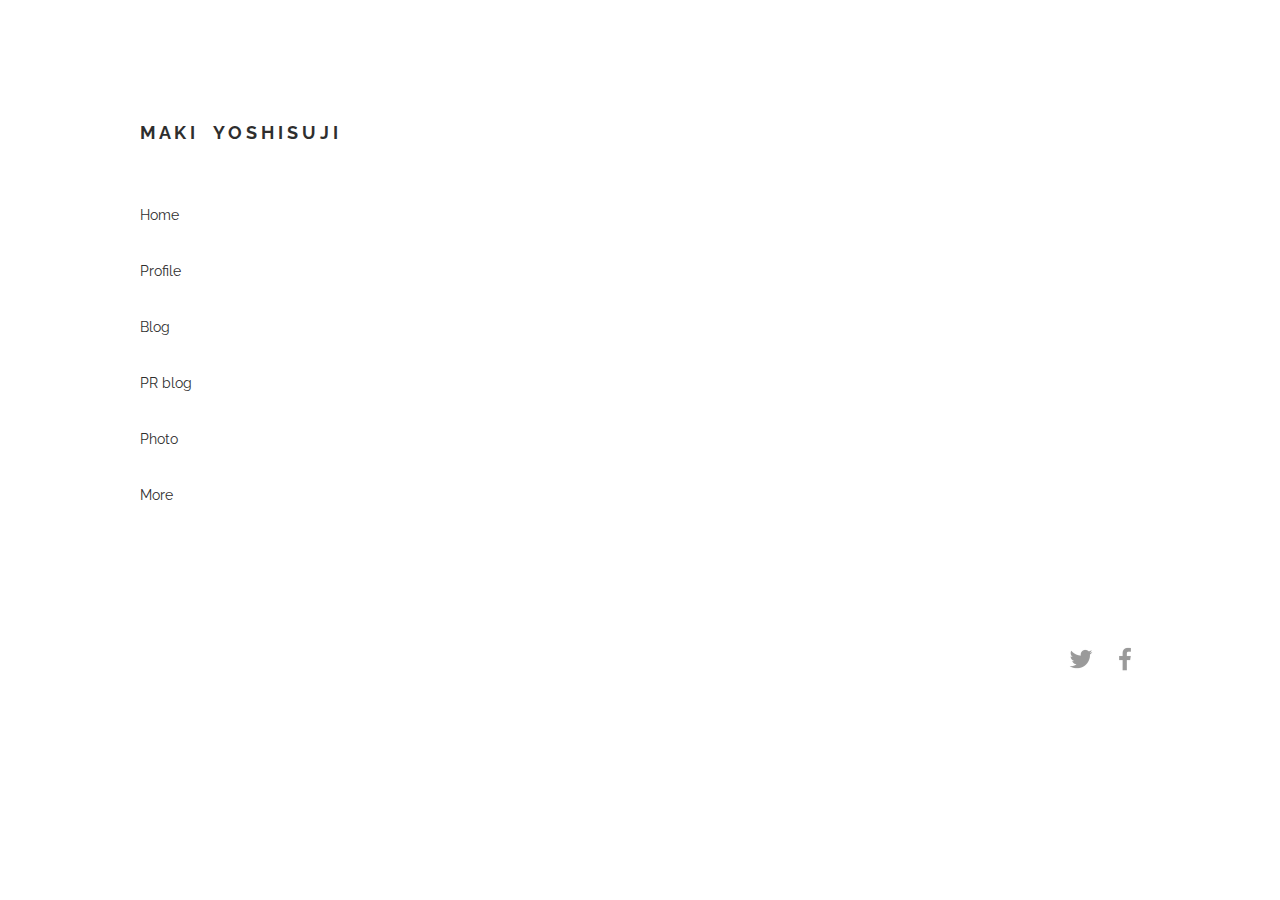
==== index.html @ 0b9adb5b "fix" ====
<!DOCTYPE html>
<html lang="ja">
<head>
<meta charset="UTF-8">
<meta http-equiv="X-UA-Compatible" content="IE=edge">
<title>MAKI YOSHISUJI</title>
<meta name="viewport" content="width=device-width, initial-scale=1">
<meta name="description" content="">
<meta name="keywords" content="">

<meta property="og:type" content="website" />
<meta property="og:url" content="https://makiyoshisuji.github.io/" />
<meta property="og:title" content="MAKI YOSHISUJI" />
<meta property="og:description" content="PR" />
<meta property="og:image" content="https://makiyoshisuji.github.io/img/ogp.jpg" />

<meta name="twitter:card" content="summary_large_image"/>
<meta name="twitter:site" content="@I_am_suzy">
<meta name="twitter:title" content="MAKI YOSHISUJI"/>
<meta name="twitter:description" content="PR"/>
<meta name="twitter:image:src" content="https://makiyoshisuji.github.io/img/ogp.jpg"/>

<link rel="stylesheet" href="css/style.css">
<script type="text/javascript" src="js/openclose.js"></script>
<link href="https://fonts.googleapis.com/css?family=Raleway" rel="stylesheet">
<!--[if lt IE 9]>
<script src="https://oss.maxcdn.com/html5shiv/3.7.2/html5shiv.min.js"></script>
<script src="https://oss.maxcdn.com/respond/1.4.2/respond.min.js"></script>
<![endif]-->
</head>

<body>

<div id="container">

<header>
<h1><font size="4">M A K I　Y O S H I S U J I</h1></font>
</header>

<nav id="menubar">
<ul>
<li><a href="https://makiyoshisuji.github.io/">Home</a></li>
<br>
<li><a href="https://www.wantedly.com/users/18382532" target="_blank">Profile</a></li>
<br>
<li><a href="hhttp://suzy.hateblo.jp/" target="_blank">Blog</a></li>
<br>
<li><a href="https://www.wantedly.com/feed/s/suzy_coincheck" target="_blank">PR blog</a></li>
<br>
<li><a href="https://suzy-photo.tumblr.com/" target="_blank">Photo</a></li>
<br>
<li><a href="https://suzy-photo.tumblr.com/" target="_blank">More</a></li>
</ul>
<br>
</nav>
<br>
<br>
<div align="right"><a href="https://twitter.com/I_am_suzy" target="_blank"><img src="img/github_twitter.png"" width="30" height="30"></a>　<a href="https://www.facebook.com/MakiYoshisuji" target="_blank"><img src="img/github_fb.png"" width="30" height="30"></a></div>
</div>
<!--/container-->
<footer>
<small>Copyright&copy; <a href="index.html">MAKI YOSHISUJI</a> All Rights Reserved.</small>
</footer>

<!--スマホ用更新情報　480px以下-->
<script type="text/javascript">
if (OCwindowWidth() <= 480) {
    open_close("newinfo_hdr", "newinfo");
}
</script>

</body>
</html>
---- css/style.css ----
@charset "utf-8";


/*PC・タブレット・スマホ共通設定
------------------------------------------------------------------------------------------------------------------------------------------------------*/

/*全体の設定
---------------------------------------------------------------------------*/
body {
	margin: 0px;
	padding: 0px;
	color: #2E2E2E;	/*全体の文字色*/
	/*font-family: "'icomoon'; src: url('/fonts/icomoon.eot?r3ubfm'); src: url('/fonts/icomoon.eot?r3ubfm#iefix') format('embedded-opentype'), url('/fonts/icomoon.ttf?r3ubfm') format('truetype'), url('/fonts/icomoon.woff?r3ubfm') format('woff'), url('/fonts/icomoon.svg?r3ubfm#icomoon') format('svg'); font-weight: normal; font-style: normal;	/*フォント種類*/
	font-family: 'Raleway', sans-serif;
	font-size: 14px;	/*文字サイズ*/
	line-height: 2;		/*行間*/
	background: #fff url(../images/bg.jpg) fixed;	/*背景色*/
	-webkit-text-size-adjust: none;
	animation: fadeIn 2s ease 0s 1 normal;	/*アニメーション・フェードイン1*/
    -webkit-animation: fadeIn 2s ease 0s 1 normal;	/*アニメーション・フェードイン2*/
}
h1,h2,h3,h4,h5,p,ul,ol,li,dl,dt,dd,form,figure,form {margin: 0px;padding: 0px;font-size: 100%;}
ul {list-style-type: none;}
ol {padding-left: 40px;padding-bottom: 15px;}
img {border: none;max-width: 100%;height: auto;vertical-align: middle;}
a:hover img {opacity: 0.6}
table {border-collapse:collapse;font-size: 100%;border-spacing: 0;}
iframe {width: 100%;}

/*h2見出しタグの設定
---------------------------------------------------------------------------*/
h2 {
	clear: both;
	margin-bottom: 15px;
	color: #fff;			/*文字色*/
	padding: 5px 20px;		/*上下、左右への余白*/
	background: #9c9c93;	/*背景色*/
	border-radius: 4px;		/*角丸のサイズ。大きくすれば角の丸みが大きくなる。角丸が不要ならこの１行削除。*/
}

/*h3見出しタグの設定
---------------------------------------------------------------------------*/
h3 {
	clear: both;
	margin-bottom: 15px;
	padding: 3px 20px;			/*上下、左右への余白*/
	border-radius: 4px;			/*角丸のサイズ。大きくすれば角の丸みが大きくなる。角丸が不要ならこの１行削除。*/
	border: 2px solid #9c9c93;	/*枠線の幅、線種、色*/
}

/*段落タグ設定
---------------------------------------------------------------------------*/
p {
	padding: 0px 20px 20px;	/*上、左右、下への余白*/
}

/*リンク設定
---------------------------------------------------------------------------*/
a {
	color: #2E2E2E;	/*リンクテキストの色*/
	-webkit-transition: 0.5s;	/*マウスオン時の移り変わるまでの時間設定。0.5秒。*/
	transition: 0.5s;			/*同上*/
	text-decoration: none;
}
a:hover {
	color: #2E2E2E;	/*マウスオン時の文字色*/
	text-decoration: none;
}

/*コンテナー（ホームページを囲む一番外側のブロック）
---------------------------------------------------------------------------*/
#container {
	width: 80%;					/*ブロックの幅を画面の80%にする設定。*/
	max-width: 1000px;			/*上のwidth指定の追加設定。幅1000pxを最大幅に設定し、それ以上広げない。*/
	margin: 5% auto 0px;		/*HP画面の左右中央に表示させる設定。最初の5%は上(コンテナーの外側)に空ける余白の指定。*/
	background: #fff;					/*背景色（古いブラウザ用）*/
	/*background: rgba(255,255,255,0.5);	/*背景色。rgba値は左３つが色指定(この場合は白)で最後の小数点が透明度。*/
	border-radius: 10px;	/*角丸のサイズ。大きくすれば角の丸みが大きくなる。角丸が不要ならこの１行削除。*/
	padding: 4%;			/*ブロック内の余白*/
	/*-webkit-box-shadow: 0px 0px 6px rgba(0,0,0,0.3);	/*影の設定。右へ・下へ・ぼかし幅・色(rgba)の設定。rgba値は左３つが色指定(この場合は黒)で最後の小数点が透明度。*/
	/*box-shadow: 0px 0px 6px rgba(0,0,0,0.3);			/*同上*/
	overflow: hidden;
}

/*ヘッダー（ロゴが入った最上段のブロック）
---------------------------------------------------------------------------*/
/*headerブロック*/
/*header {
	text-align: center;	/*ヘッダーブロックの内容をセンタリングする設定*/
/*}
/*ロゴ画像設定*/
#logo  img {
	width: 80%;			/*画像幅を上で設定している「container」の80%にする設定。*/
	max-width: 500px;	/*上の行の指定だけだと大きくなりすぎる場合があるので、最大幅(max-width)を500pxに指定。これ以上大きくならない。*/
}

/*メニュー
---------------------------------------------------------------------------*/
/*メニュー全体を囲むブロック*/
#menubar {
	margin: 50px 0px;	/*メニューブロックの上下(ブロックの外側)に空けるスペース*/
	/*border-top: 3px solid #9c9c93;		/*上の線の幅、線種、色*/
	/*border-bottom: 3px solid #9c9c93;	/*下の線の幅、線種、色*/
	/*text-align: center;	/*メニューブロックの内容をセンタリングする設定*/
}
/*メニュー１個あたりの設定*/
/*#menubar li {
	display: inline;	/*横並びにする設定*/
/*}
#menubar li a {
	text-decoration: none;
	padding: 10px 20px;				/*10pxは上下に、20pxは左右へ空ける余白指定。*/
	color: #2E2E2E;					/*文字色*/
	font-size: 20px;				/*文字サイズを少し大きくする設定。お好みで変更して下さい。*/
	letter-spacing: 0.2em;			/*文字感覚を少し広くする設定。広くしないでいいなら、この１行を削除。*/
}
/*マウスオン時の設定*/
#menubar li a:hover {
	background: #9c9c93;	/*背景色*/
	color: #fff;			/*文字色*/
}

/*Galleryページ
---------------------------------------------------------------------------*/
/*画像の設定*/
.list figure img {
	float: left;	/*左に回り込みさせる設定*/
	width: 18%;		/*画像の幅*/
	margin: 0px 1% 15px;	/*画像の外側に空けるスペース。左から、上(0px)、左右(1%)、下(15px)への設定。*/
	border-radius: 50%;		/*角丸のサイズ。50%にすると円形になる。正方形がいいなら、この１行削除する。*/
}

/*フッター(ページ最下部のcopyrightのパーツ)設定
---------------------------------------------------------------------------*/
footer {
	clear: both;
	text-align: center;	/*文字をセンタリング*/
	padding: 10px 0px;	/*左から、上下、左右への余白*/
	color: #fff;		/*文字色*/
	/*text-shadow: 1px 1px rgba(0,0,0,0.8);	/*テキストの影。右へ、下へ、色(rgba)の設定。rgba値は左３つが色指定(この場合は黒)で最後の小数点が透明度。*/
}
footer a {
	text-decoration: none;
	border: none;
	color: #fff;	/*文字色*/
}
footer .pr {
	display: block;
}

/*トップページ内「更新情報・お知らせ」ブロック
---------------------------------------------------------------------------*/
/*ブロック全体の設定*/
#new dl {
	padding-left: 20px;
	margin-bottom: 15px;
}
/*日付設定*/
#new dt {
	font-weight: bold;	/*太字にする設定。標準がいいならこの行削除。*/
	float: left;
	width: 8em;
}
/*記事設定*/
#new dd {
	padding-left: 8em;
}

/*テーブル
---------------------------------------------------------------------------*/
/*tテーブルブロック設定*/
.ta1 {
	width: 100%;
	margin-bottom: 15px;
}
.ta1, .ta1 td, .ta1 th {
	border: 2px solid #ffff;	/*テーブルの枠線の幅、線種、色*/
	padding: 10px;			/*テーブル内の余白*/
	word-break: break-all;
}
/*テーブル１行目に入った見出し部分*/
.ta1 th.tamidashi {
	width: auto;
	text-align: left;	/*左よせ*/
	background: #eee;	/*背景色*/
}
/*テーブルの左側ボックス*/
.ta1 th {
	width: 30%;	/*幅*/
	text-align: center;	/*センタリング*/
}

/*その他
---------------------------------------------------------------------------*/
.look {background: #333; color: #fff;padding: 5px 10px;border-radius: 4px;}
.mb15,.mb1em {margin-bottom: 15px;}
.color1 {color:#d50f26;}
.pr {font-size: 10px;}



/*画面幅600px以下の設定
------------------------------------------------------------------------------------------------------------------------------------------------------*/
@media screen and (max-width:600px){

/*メニュー
---------------------------------------------------------------------------*/
/*メニュー全体を囲むブロック*/
#menubar {
	margin: 15px 0px;	/*メニューブロックの上下(ブロックの外側)に空けるスペース*/
	border-bottom: none;	/*共通設定で指定していた下線をなしにする設定*/
}
/*メニュー１個あたりの設定*/
#menubar li {
	display: block;	/*メニューを「横並び」から「縦並び」に変更する設定*/
	margin-bottom: 5px;
	/*border-bottom: 3px solid #2E2E2E;	/*下の線の幅、線種、色を追加指定*/
}

/*Galleryページ
---------------------------------------------------------------------------*/
/*画像の設定*/
.list figure img {
	width: 48%;		/*画像の幅*/
}

/*トップページ内「更新情報・お知らせ」ブロック
---------------------------------------------------------------------------*/
#new h2.open {
	background: #2E2E2E url(../images/btn_minus.png) no-repeat right center/34px 34px;
}
#new h2.close {
	background: #2E2E2E url(../images/btn_plus.png) no-repeat right center/34px 34px;
}

/*テーブル
---------------------------------------------------------------------------*/
/*tテーブルブロック設定*/
.ta1, .ta1 td, .ta1 th {
	padding: 5px;			/*テーブル内の余白*/
}

}

/*アニメーション・フェードイン3*/
@keyframes fadeIn {
    0% {opacity: 0}
    100% {opacity: 1}
}

@-webkit-keyframes fadeIn {
    0% {opacity: 0}
    100% {opacity: 1}
}
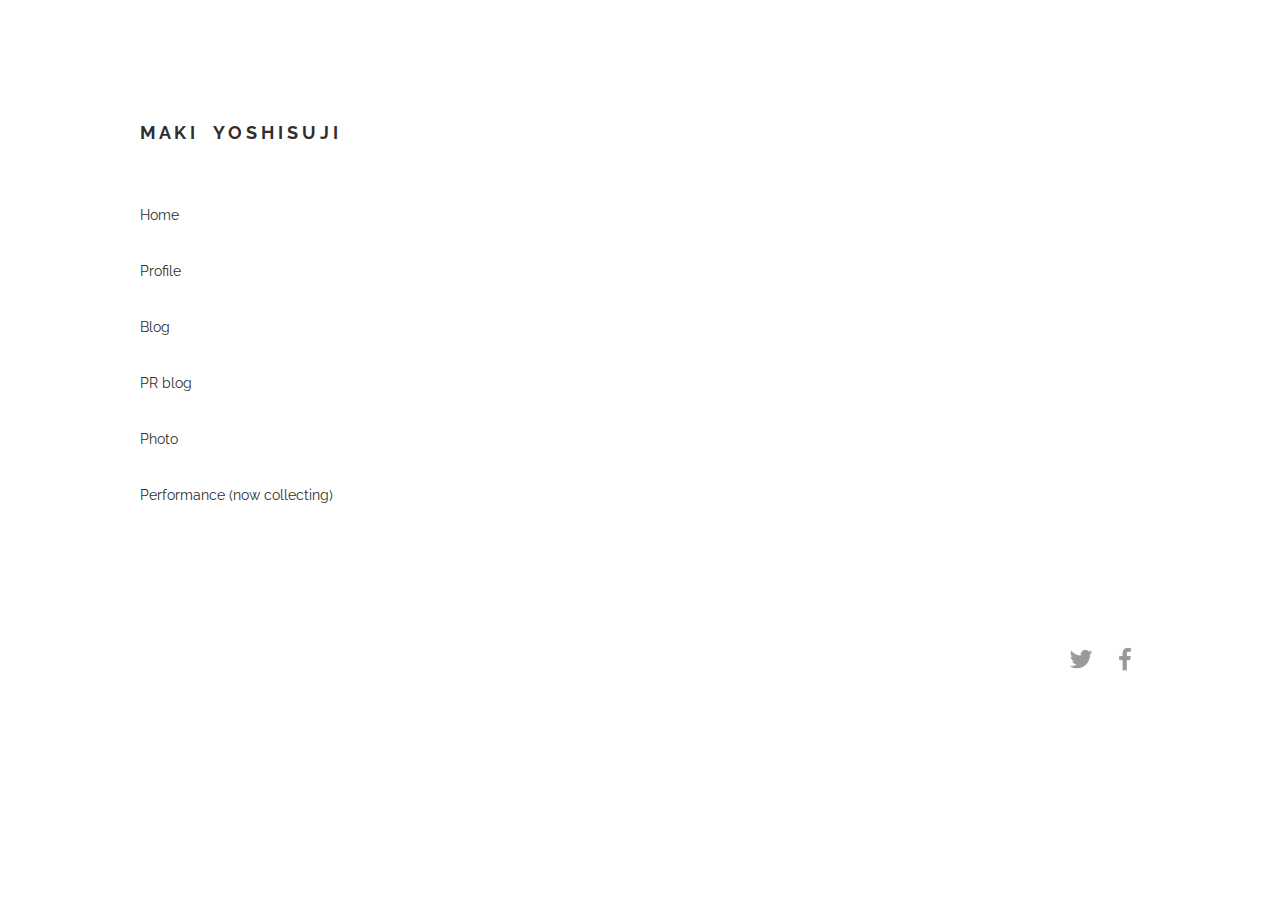
==== commit e7db565b: "add_performance" ====
--- a/index.html
+++ b/index.html
@@ -43,13 +43,13 @@
 <br>
 <li><a href="https://www.wantedly.com/users/18382532" target="_blank">Profile</a></li>
 <br>
-<li><a href="hhttp://suzy.hateblo.jp/" target="_blank">Blog</a></li>
+<li><a href="http://suzy.hateblo.jp/" target="_blank">Blog</a></li>
 <br>
 <li><a href="https://www.wantedly.com/feed/s/suzy_coincheck" target="_blank">PR blog</a></li>
 <br>
 <li><a href="https://suzy-photo.tumblr.com/" target="_blank">Photo</a></li>
 <br>
-<li><a href="https://suzy-photo.tumblr.com/" target="_blank">More</a></li>
+<li>Performance (now collecting)
 </ul>
 <br>
 </nav>
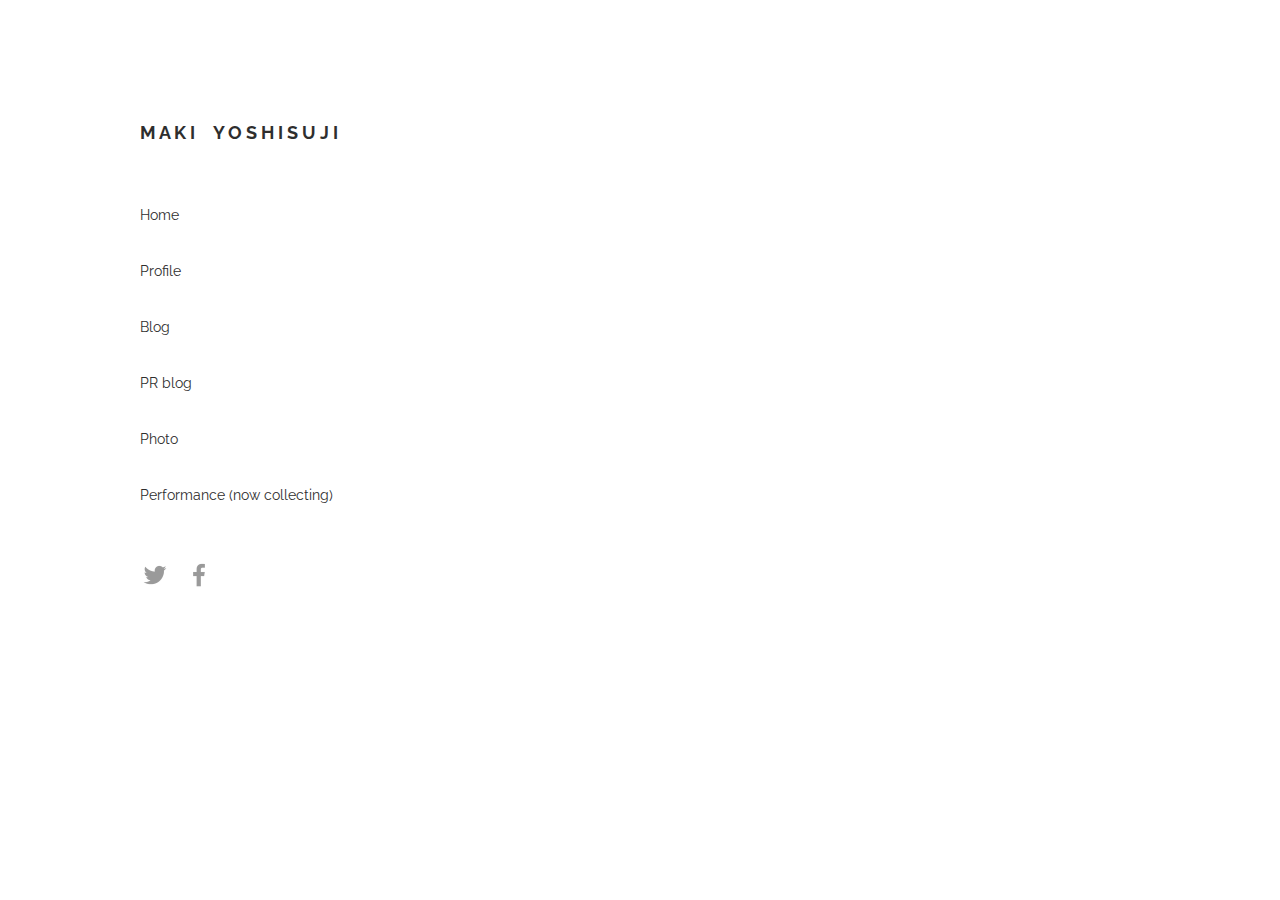
==== commit fba4c939: "icon-move" ====
--- a/index.html
+++ b/index.html
@@ -1,6 +1,15 @@
 <!DOCTYPE html>
 <html lang="ja">
 <head>
+<!-- Global site tag (gtag.js) - Google Analytics -->
+<script async src="https://www.googletagmanager.com/gtag/js?id=UA-72551206-2"></script>
+<script>
+  window.dataLayer = window.dataLayer || [];
+  function gtag(){dataLayer.push(arguments);}
+  gtag('js', new Date());
+
+  gtag('config', 'UA-72551206-2');
+</script>
 <meta charset="UTF-8">
 <meta http-equiv="X-UA-Compatible" content="IE=edge">
 <title>MAKI YOSHISUJI</title>
@@ -51,11 +60,8 @@
 <br>
 <li>Performance (now collecting)
 </ul>
-<br>
 </nav>
-<br>
-<br>
-<div align="right"><a href="https://twitter.com/I_am_suzy" target="_blank"><img src="img/github_twitter.png"" width="30" height="30"></a>　<a href="https://www.facebook.com/MakiYoshisuji" target="_blank"><img src="img/github_fb.png"" width="30" height="30"></a></div>
+<div align="left"><a href="https://twitter.com/I_am_suzy" target="_blank"><img src="img/github_twitter.png"" width="30" height="30"></a>　<a href="https://www.facebook.com/MakiYoshisuji" target="_blank"><img src="img/github_fb.png"" width="30" height="30"></a></div>
 </div>
 <!--/container-->
 <footer>
@@ -68,6 +74,10 @@
     open_close("newinfo_hdr", "newinfo");
 }
 </script>
-
+<script>
+  (function (w,i,d,g,e,t,s) {w[d] = w[d]||[];t= i.createElement(g);
+    t.async=1;t.src=e;s=i.getElementsByTagName(g)[0];s.parentNode.insertBefore(t, s);
+  })(window, document, '_gscq','script','//widgets.getsitecontrol.com/113969/script.js');
+</script>
 </body>
 </html>
--- a/css/style.css
+++ b/css/style.css
@@ -207,7 +207,7 @@
 ---------------------------------------------------------------------------*/
 /*メニュー全体を囲むブロック*/
 #menubar {
-	margin: 15px 0px;	/*メニューブロックの上下(ブロックの外側)に空けるスペース*/
+	margin: 50px 0px;	/*メニューブロックの上下(ブロックの外側)に空けるスペース*/
 	border-bottom: none;	/*共通設定で指定していた下線をなしにする設定*/
 }
 /*メニュー１個あたりの設定*/
